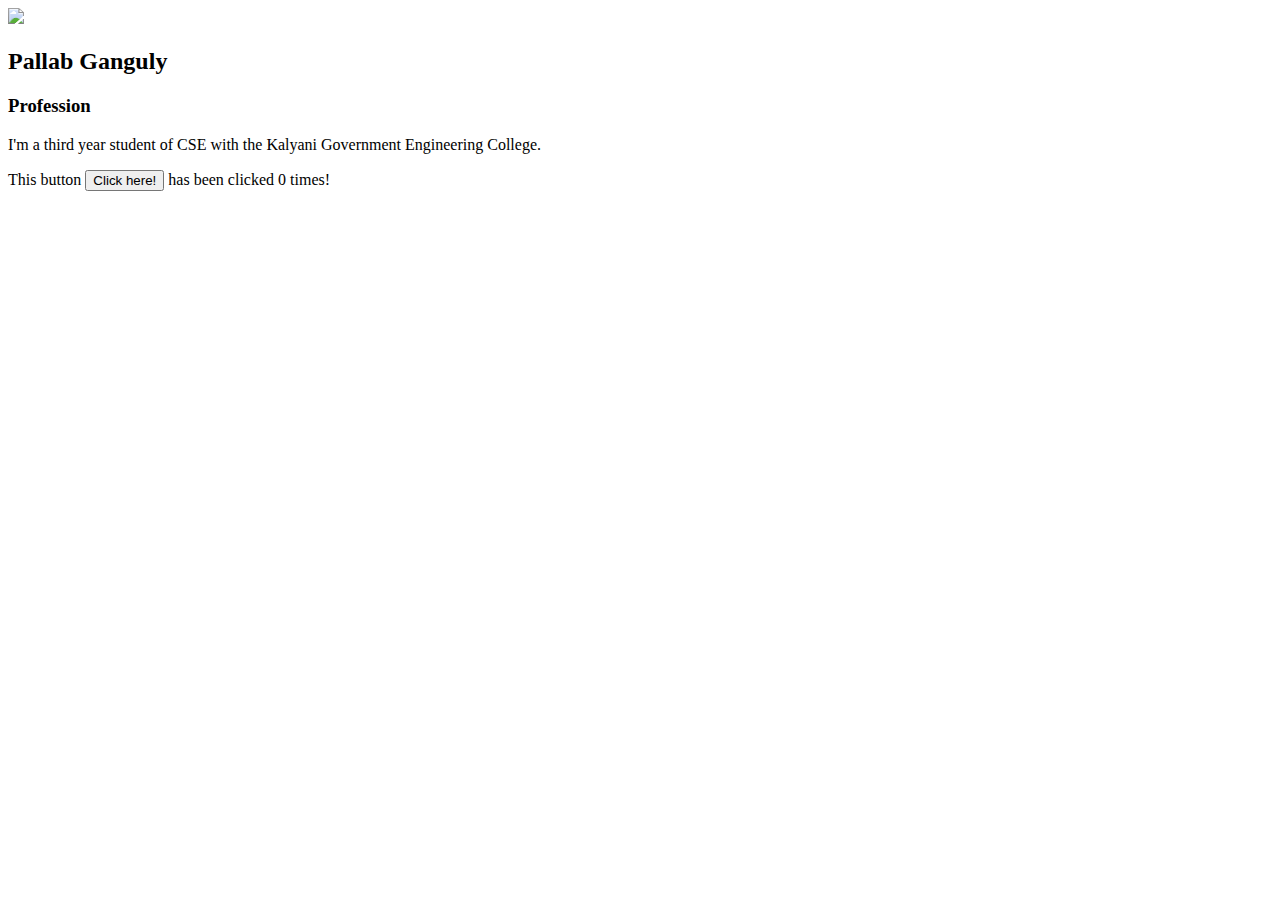
==== ui/index.html @ d919c9c5 "[imad-console] Updates ui/index.html" ====
<!doctype html>
<html>
    <head>
        <link href="/ui/style.css" rel="stylesheet" />
        <title>Pallab Ganguly</title>
    </head>
    <body>
        <div class="center">
            <img id="dino" src="https://scontent.fmaa1-2.fna.fbcdn.net/v/t1.0-9/12541156_1030476443683351_9159985511907030236_n.jpg" class="img-medium"/>
        </div>
        <div class="container">
            <div><h2>Pallab Ganguly</h2></div>
            <div>
                <h3>Profession</h3>
                <p>
                    I'm a third year student of CSE with the Kalyani Government Engineering College.
                </p>
            </div>
            <div class="footer">
                This button <button id="counter">Click here!</button> has been clicked<span id="count"> 0 </span>times!
            </div>
        </div>
        <!--<script>alert("Hi! Whats going on?")</script>-->
        <script type="text/javascript" src="/ui/main.js">
        </script>
    </body>
</html>
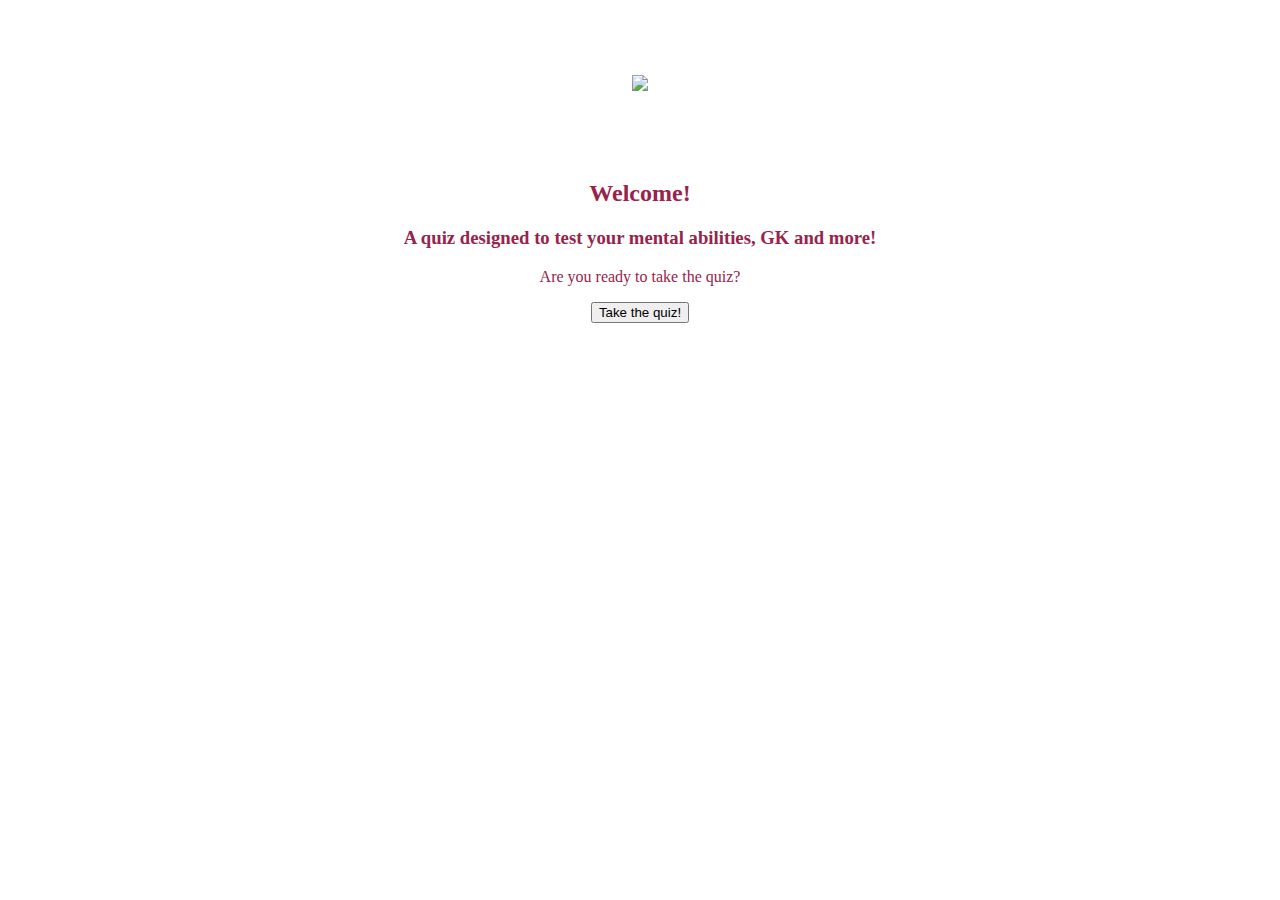
==== commit 2c91b50d: "[imad-console] Updates ui/index.html" ====
--- a/ui/index.html
+++ b/ui/index.html
@@ -2,22 +2,22 @@
 <html>
     <head>
         <link href="/ui/style.css" rel="stylesheet" />
-        <title>Pallab Ganguly</title>
+        <title>Test Yourself</title>
     </head>
     <body>
         <div class="center">
             <img id="dino" src="https://scontent.fmaa1-2.fna.fbcdn.net/v/t1.0-9/12541156_1030476443683351_9159985511907030236_n.jpg" class="img-medium"/>
         </div>
         <div class="container">
-            <div><h2>Pallab Ganguly</h2></div>
+            <div><h2>Welcome!</h2></div>
             <div>
-                <h3>Profession</h3>
+                <h3>A quiz designed to test your mental abilities, GK and more!</h3>
                 <p>
-                    I'm a third year student of CSE with the Kalyani Government Engineering College.
+                    Are you ready to take the quiz?
                 </p>
             </div>
             <div class="footer">
-                This button <button id="counter">Click here!</button> has been clicked<span id="count"> 0 </span>times!
+                <button id="counter">Take the quiz!</button>
             </div>
         </div>
         <!--<script>alert("Hi! Whats going on?")</script>-->
--- a/ui/style.css
+++ b/ui/style.css
@@ -0,0 +1,31 @@
+body {
+    color: #98234b;
+    font-family: Dosis;
+    background-color: #ffffff;
+    margin-top: 75px;
+}
+
+.center {
+    text-align: center;
+}
+
+.text-big {
+    font-size: 300%;
+}
+
+.bold {
+    font-weight: bold;
+}
+
+.img-medium {
+    height: 200px;
+}
+
+.container{
+    max-width: 800px;
+    margin: 0 auto;
+    color: #98234b;
+    font-family: Dosis;
+    text-align: center;
+    padding-top: 65px;
+}